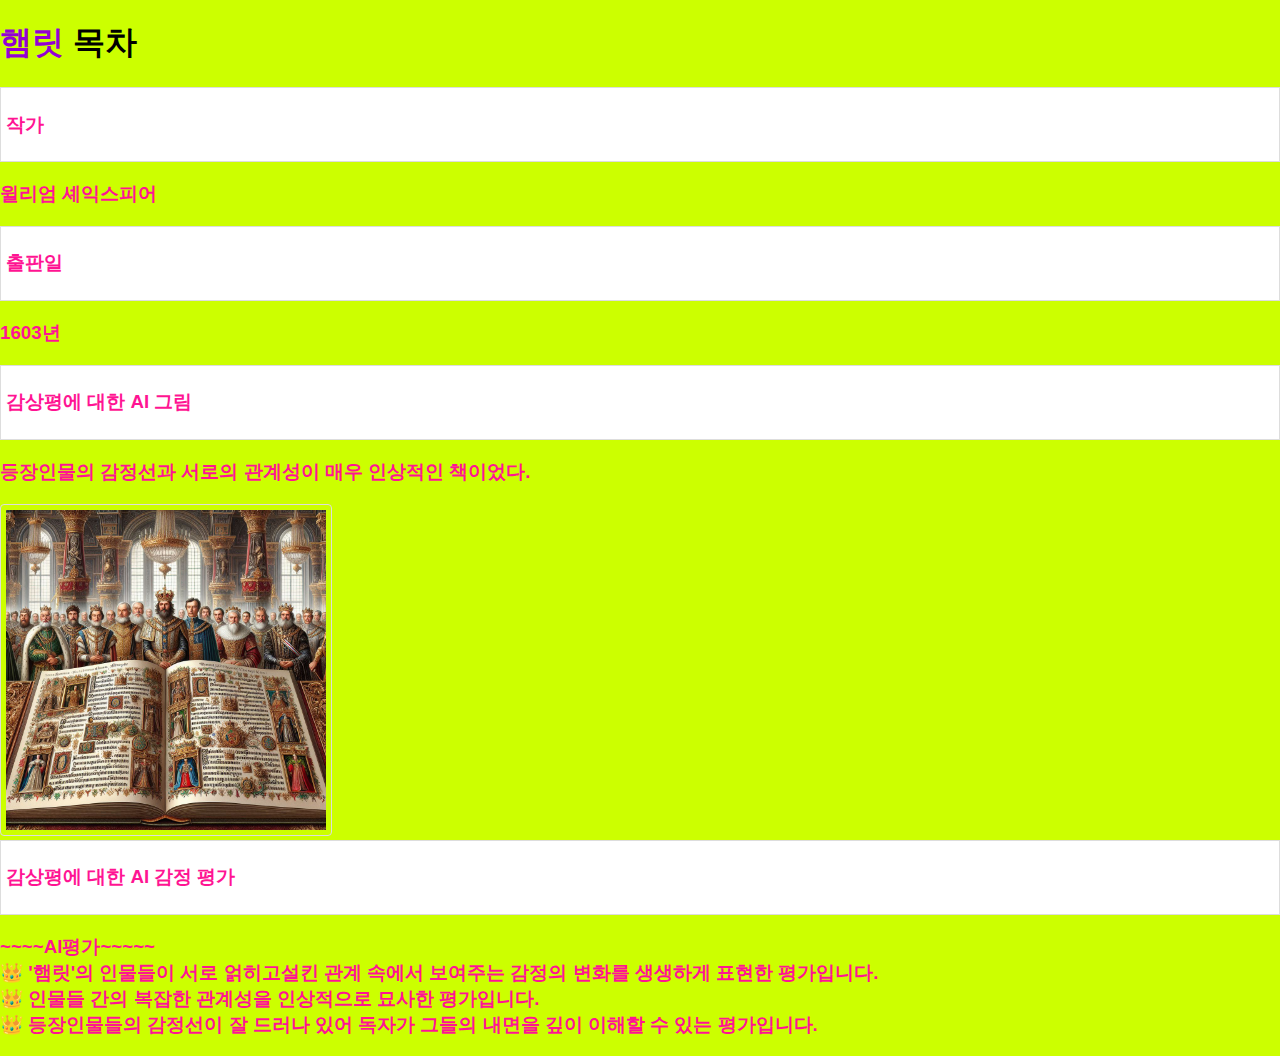
==== hamlet.html @ 2cf3dbec "my book log web pages" ====
<!DOCTYPE html>
<html>
<head>
    <title>Hamlet</title>
    <link rel="stylesheet" type="text/css" href="styles.css">
</head>
<body>
<h1>
    햄릿
    <a href="index.html" class="button">목차</a>
</h1>
<ul>
    <li><h3>작가</h3></li>
    <h3>윌리엄 셰익스피어</h3>
    <li><h3>출판일</h3></li>
    <h3>1603년</h3>
    <li><h3>감상평에 대한 AI 그림</h3></li>
    <h3>등장인물의 감정선과 서로의 관계성이 매우 인상적인 책이었다.<br> 
    </h3>
    <img src="hemlet.png" alt=햄릿">
    <li><h3>감상평에 대한 AI 감정 평가</h3></li>
    <h3>~~~~AI평가~~~~~<br>
        &#x1F451; '햄릿'의 인물들이 서로 얽히고설킨 관계 속에서 보여주는 감정의 변화를 생생하게 표현한 평가입니다.<br>
        &#x1F451; 인물들 간의 복잡한 관계성을 인상적으로 묘사한 평가입니다.<br>
        &#x1F451; 등장인물들의 감정선이 잘 드러나 있어 독자가 그들의 내면을 깊이 이해할 수 있는 평가입니다.<br>
    </h3>
</ul>

</body>
</html>
---- styles.css ----
body {
    font-family: Roboto, sans-serif; /* 전체 페이지의 폰트 스타일 지정 */
    margin: 0;
    padding: 0;
    background-color: #CCFF00; /* 배경색 설정 */
    text-align: center; /* 제목을 중앙 정렬 */
}

h1 {
    color: #9400D3; /* 제목의 색상 지정 */
    text-align: left; /* 제목을 중앙 정렬 */
}

h2 {
    color: #0000FF; /* 제목의 색상 지정 */
    text-align: left; /* 제목을 중앙 정렬 */
}

h3 {
    color: #FF1493; /* 제목의 색상 지정 */
    text-align: left; /* 제목을 중앙 정렬 */
}

p {
    font-size: 16px; /* 문단의 폰트 크기 지정 */
    color: #666; /* 문단의 색상 지정 */
    line-height: 1.2; /* 문단의 줄 간격 지정 */
    margin: 10px; /* 문단 주위 여백 지정 */
    text-align: left; /* 제목을 중앙 정렬 */
}

a {
    color: #000; /* 링크의 색상 지정 */
    text-decoration: none; /* 링크의 밑줄 제거 */
    text-align: center; /* 제목을 중앙 정렬 */
}

a:hover {
    color: red; /* 마우스 오버 시 링크 색상 변경 */
    text-align: center; /* 제목을 중앙 정렬 */
}

ul {
    list-style: none; /* 목록의 스타일 없애기 */
    padding: 0;
    text-align: left; /* 제목을 중앙 정렬 */
}

li {
    background-color: #fff; /* 목록 항목 배경색 지정 */
    margin-bottom: 5px; /* 목록 항목 사이의 여백 지정 */
    padding: 5px; /* 목록 항목 내부 여백 지정 */
    border: 1px solid #ddd; /* 목록 항목 테두리 지정 */
    text-align: left; /* 제목을 중앙 정렬 */
}

img {
  border: 1px solid #ddd;
  border-radius: 4px;
  padding: 5px;
  width: 320px;
}

div {
    margin: 20px; /* div 주위 여백 지정 */
    padding: 20px; /* div 내부 여백 지정 */
    background-color: yellow; /* 배경색 지정 */
    border: 1px solid #ddd; /* 테두리 지정 */
    text-align: center; /* 제목을 중앙 정렬 */
}
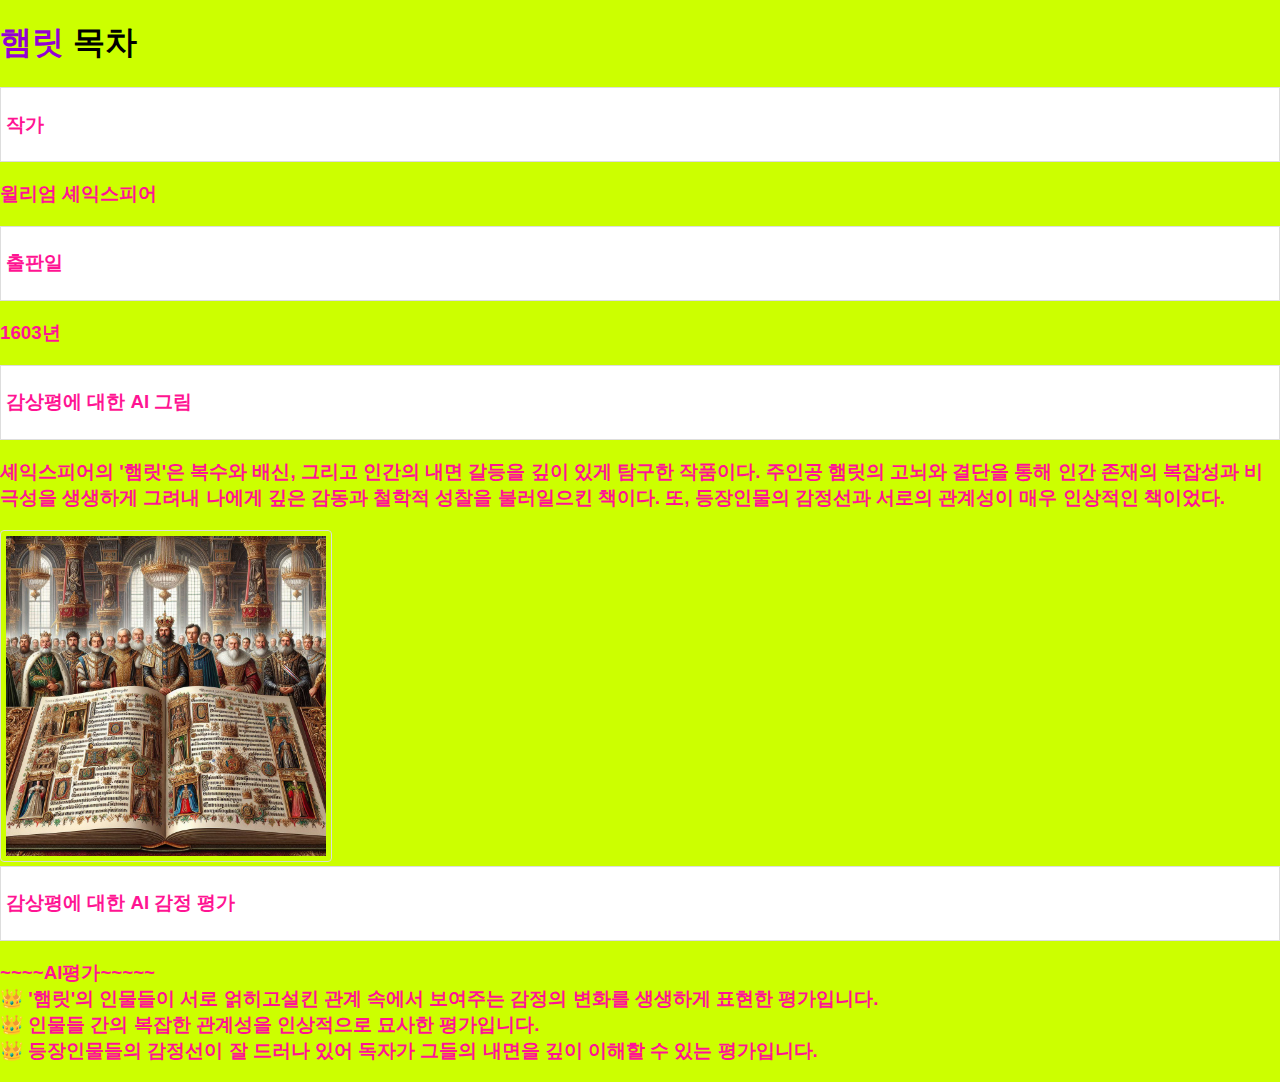
==== commit 2382a4e5: "Add files via upload" ====
--- a/hamlet.html
+++ b/hamlet.html
@@ -15,7 +15,7 @@
     <li><h3>출판일</h3></li>
     <h3>1603년</h3>
     <li><h3>감상평에 대한 AI 그림</h3></li>
-    <h3>등장인물의 감정선과 서로의 관계성이 매우 인상적인 책이었다.<br> 
+    <h3>셰익스피어의 '햄릿'은 복수와 배신, 그리고 인간의 내면 갈등을 깊이 있게 탐구한 작품이다. 주인공 햄릿의 고뇌와 결단을 통해 인간 존재의 복잡성과 비극성을 생생하게 그려내 나에게 깊은 감동과 철학적 성찰을 불러일으킨 책이다. 또, 등장인물의 감정선과 서로의 관계성이 매우 인상적인 책이었다.<br> 
     </h3>
     <img src="hemlet.png" alt=햄릿">
     <li><h3>감상평에 대한 AI 감정 평가</h3></li>
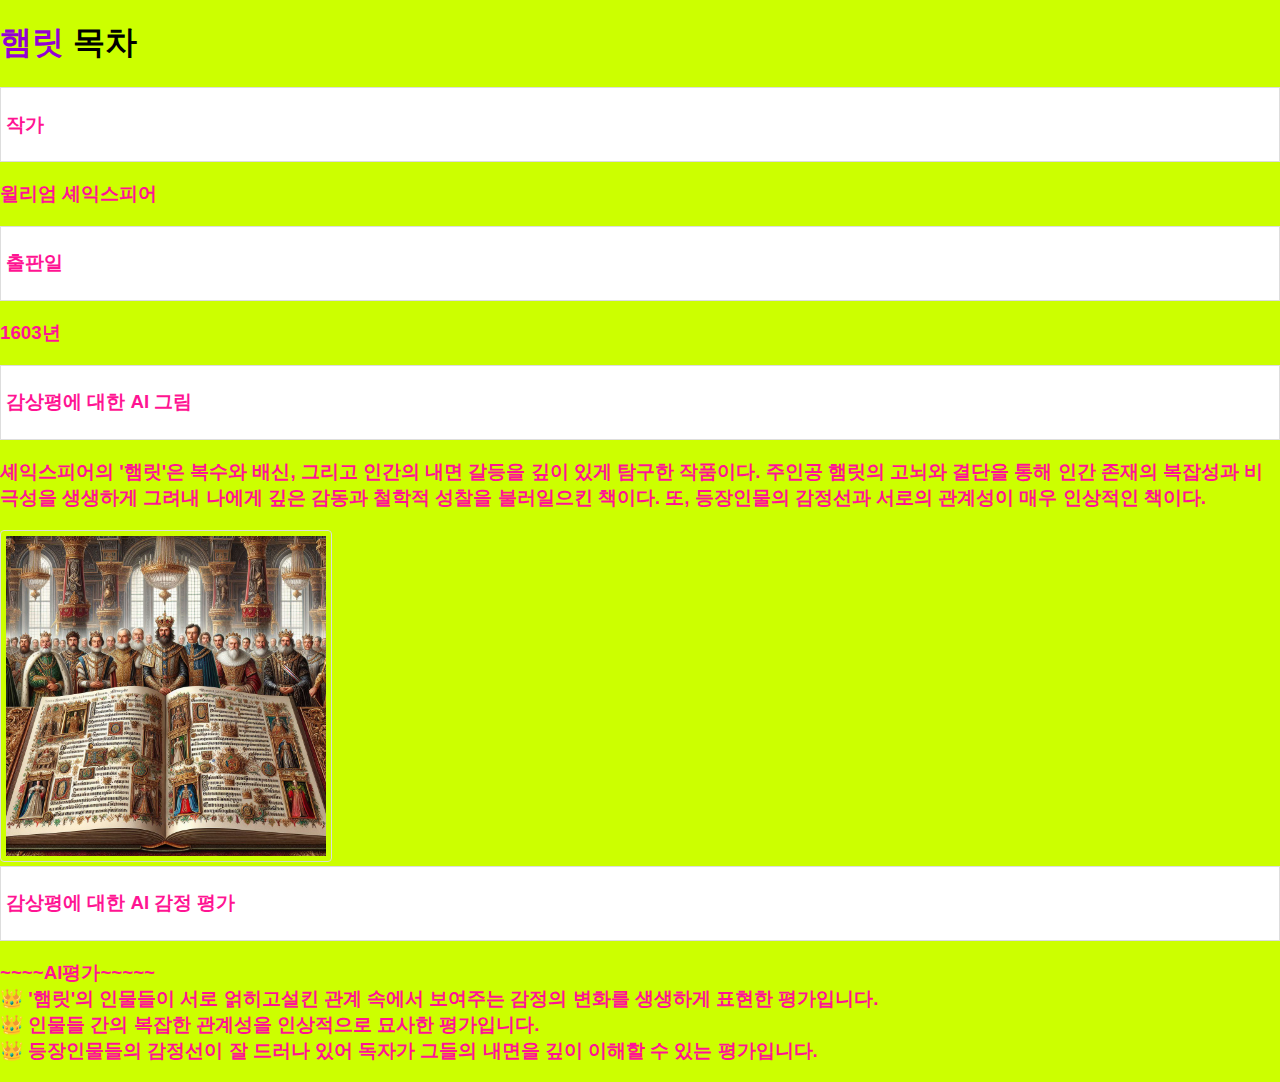
==== commit f7e6a0f3: "Add files via upload" ====
--- a/hamlet.html
+++ b/hamlet.html
@@ -15,7 +15,7 @@
     <li><h3>출판일</h3></li>
     <h3>1603년</h3>
     <li><h3>감상평에 대한 AI 그림</h3></li>
-    <h3>셰익스피어의 '햄릿'은 복수와 배신, 그리고 인간의 내면 갈등을 깊이 있게 탐구한 작품이다. 주인공 햄릿의 고뇌와 결단을 통해 인간 존재의 복잡성과 비극성을 생생하게 그려내 나에게 깊은 감동과 철학적 성찰을 불러일으킨 책이다. 또, 등장인물의 감정선과 서로의 관계성이 매우 인상적인 책이었다.<br> 
+    <h3>셰익스피어의 '햄릿'은 복수와 배신, 그리고 인간의 내면 갈등을 깊이 있게 탐구한 작품이다. 주인공 햄릿의 고뇌와 결단을 통해 인간 존재의 복잡성과 비극성을 생생하게 그려내 나에게 깊은 감동과 철학적 성찰을 불러일으킨 책이다. 또, 등장인물의 감정선과 서로의 관계성이 매우 인상적인 책이다.<br> 
     </h3>
     <img src="hemlet.png" alt=햄릿">
     <li><h3>감상평에 대한 AI 감정 평가</h3></li>
